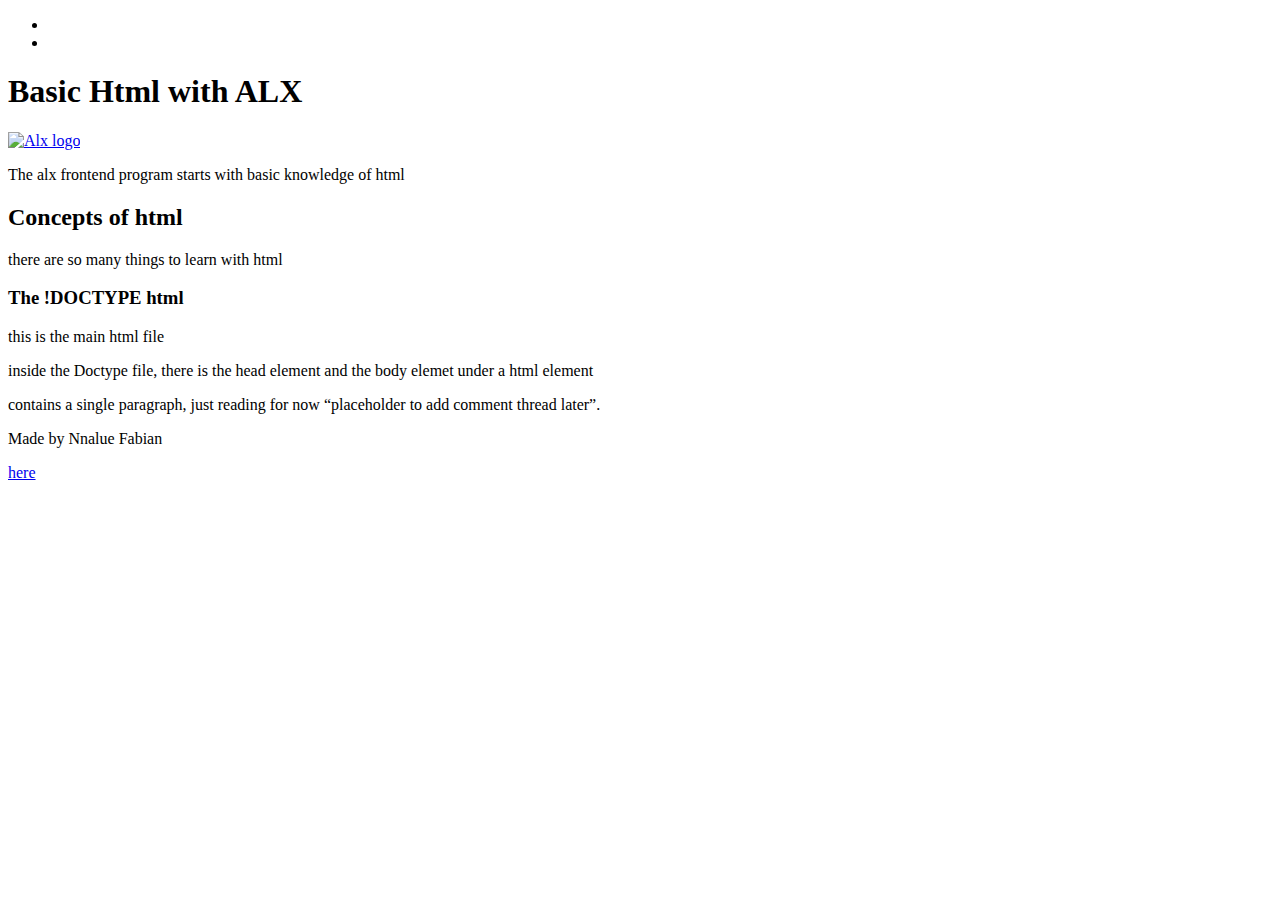
==== html_basic/index.html @ 84d6c5e4 "added the html semantics" ====
<!DOCTYPE html>
<html lang="en">

<head>
  <meta charset="UTF-8">
  <meta name="viewport" content="width=device-width, initial-scale=1.0">
  <title>Basic Html</title>
</head>

<body>
  <header>
    <ul>
      <li><a href="/html_basic/tweets.html"></a></li>
      <li><a href="/html_basic/index.html"></a></li>
    </ul>
  </header>
  <main>
    <article>
      <h1>Basic Html with ALX</h1>
      <a href="https://i.ibb.co/gTDZZT8/ALX-Logo-07.png" target="_blank"><img
          src="https://i.ibb.co/gTDZZT8/ALX-Logo-07.png" alt="Alx logo"></a>
      <p>The alx frontend program starts with basic knowledge of html</p>
      <h2>Concepts of html</h2>
      <p>there are so many things to learn with html</p>
      <h3>The !DOCTYPE html</h3>
      <p>this is the main html file</p>
      <p>inside the Doctype file, there is the head element and the body elemet under a html element</p>
    </article>
    <aside>
      contains a single paragraph, just reading for now “placeholder to add comment thread later”.
    </aside>
  </main>

  <footer>
    <p>Made by Nnalue Fabian</p>
    <a href="facebook.com" target="_blank">here</a>
  </footer>
</body>

</html>
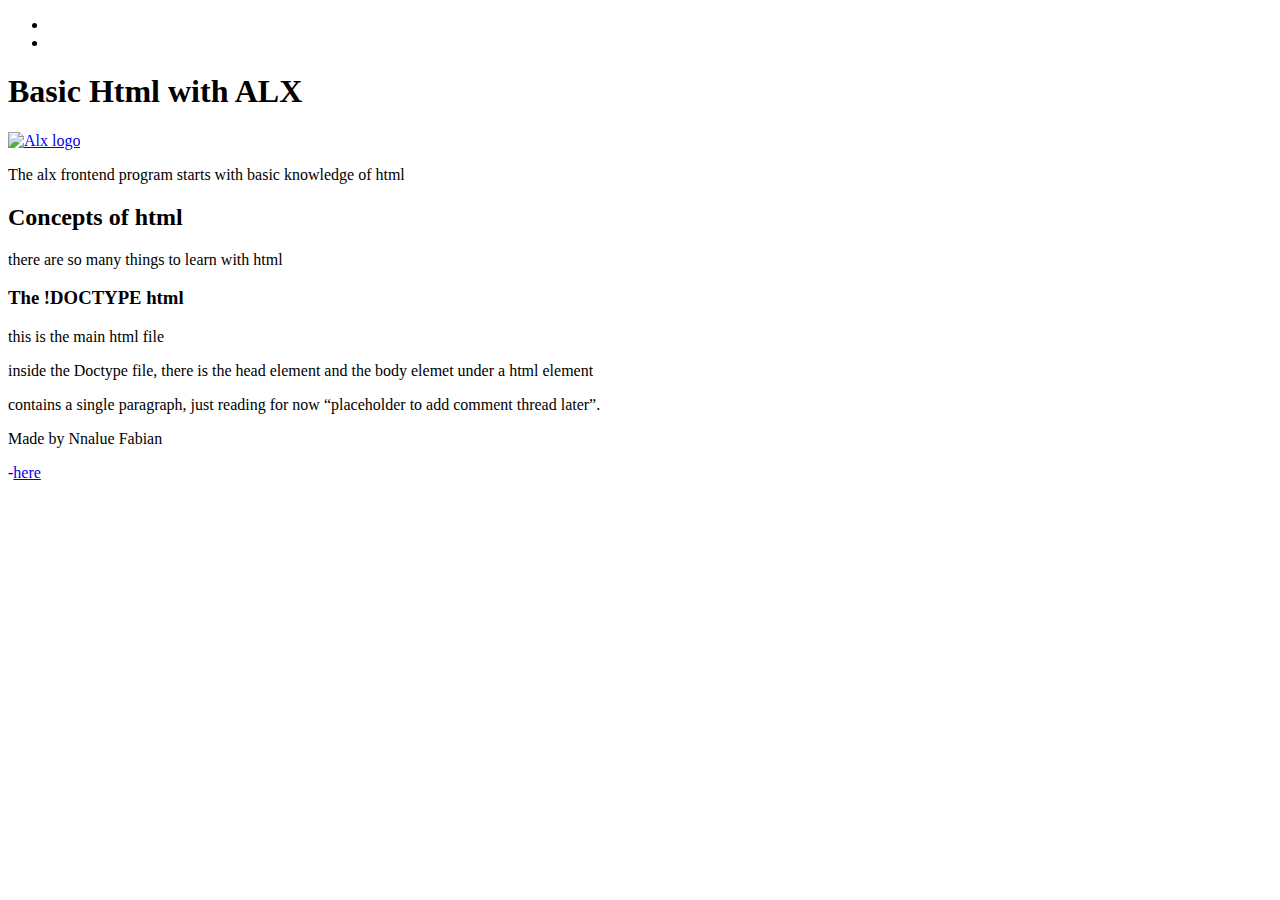
==== commit 6af0be9b: "added the html semantics" ====
--- a/html_basic/index.html
+++ b/html_basic/index.html
@@ -14,6 +14,8 @@
       <li><a href="/html_basic/index.html"></a></li>
     </ul>
   </header>
+
+
   <main>
     <article>
       <h1>Basic Html with ALX</h1>
@@ -31,10 +33,12 @@
     </aside>
   </main>
 
+
   <footer>
-    <p>Made by Nnalue Fabian</p>
-    <a href="facebook.com" target="_blank">here</a>
+    <p>Made by Nnalue Fabian</p>-<a href="<ANY LINK>" target="_blank">here</a>
   </footer>
+
+
 </body>
 
 </html>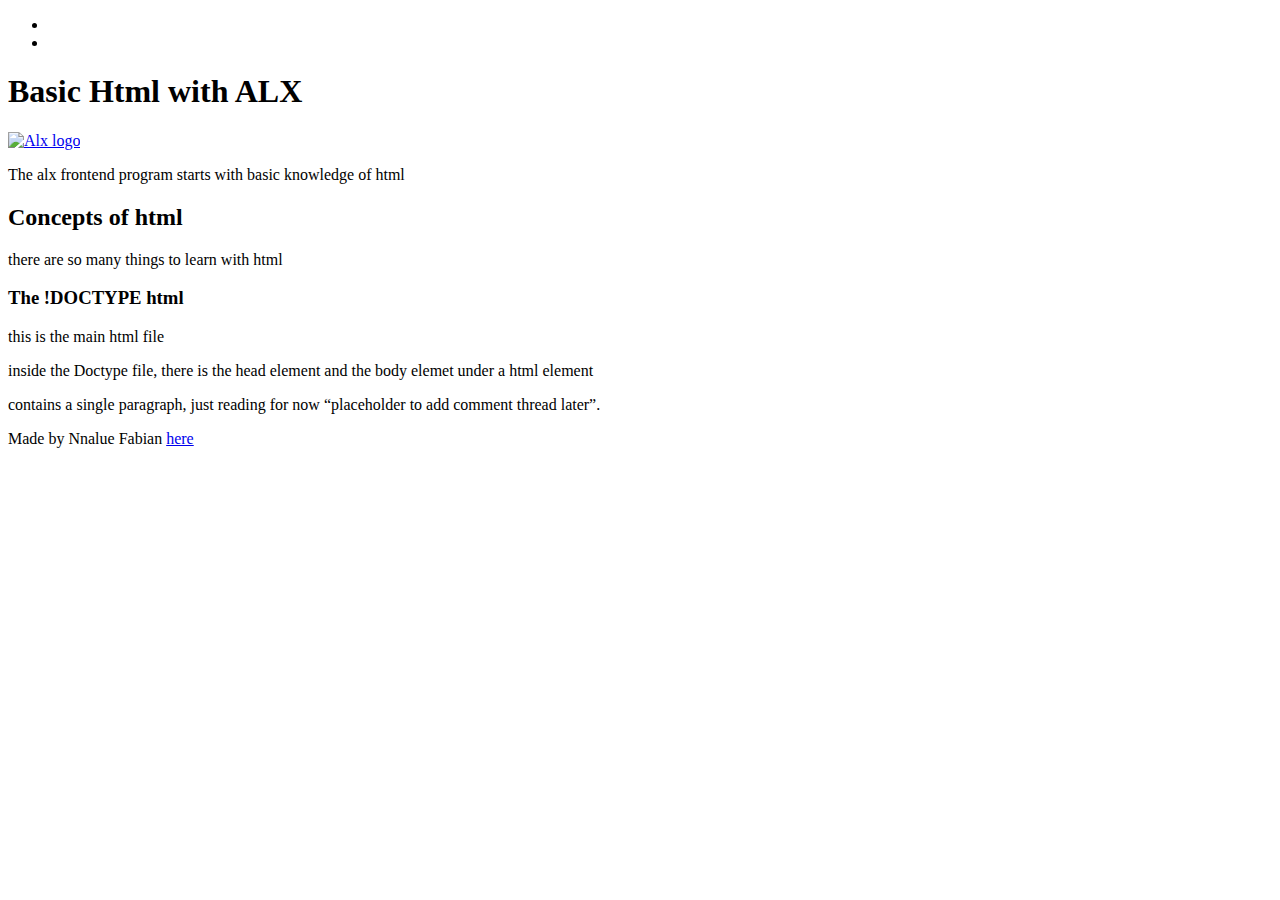
==== commit 5290e8c1: "added the html semantics" ====
--- a/html_basic/index.html
+++ b/html_basic/index.html
@@ -35,7 +35,7 @@
 
 
   <footer>
-    <p>Made by Nnalue Fabian</p>-<a href="<ANY LINK>" target="_blank">here</a>
+    <p>Made by Nnalue Fabian <a href="<ANY LINK>" target="_blank">here</a></p>
   </footer>
 
 
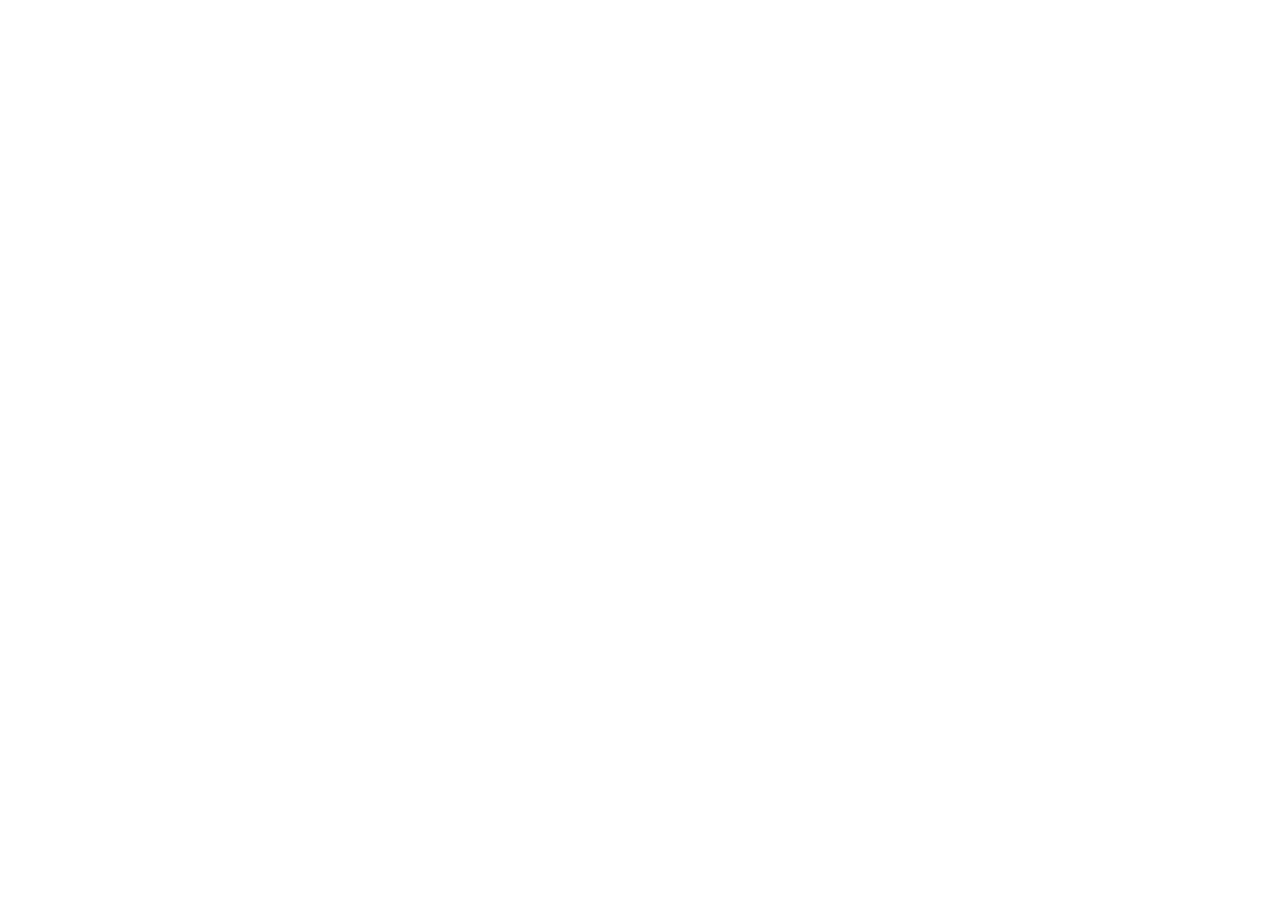
==== commit eb0e337b: "added the html semantics" ====
--- a/html_basic/index.html
+++ b/html_basic/index.html
@@ -8,7 +8,10 @@
 </head>
 
 <body>
-  <header>
+  <header></header>
+  <main></main>
+  <footer></footer>
+  <!-- <header>
     <ul>
       <li><a href="/html_basic/tweets.html"></a></li>
       <li><a href="/html_basic/index.html"></a></li>
@@ -35,8 +38,8 @@
 
 
   <footer>
-    <p>Made by Nnalue Fabian <a href="<ANY LINK>" target="_blank">here</a></p>
-  </footer>
+    <p>Made by Nnalue Fabian <a href="ANY LINK>" target="_blank">here</a></p>
+  </footer> -->
 
 
 </body>
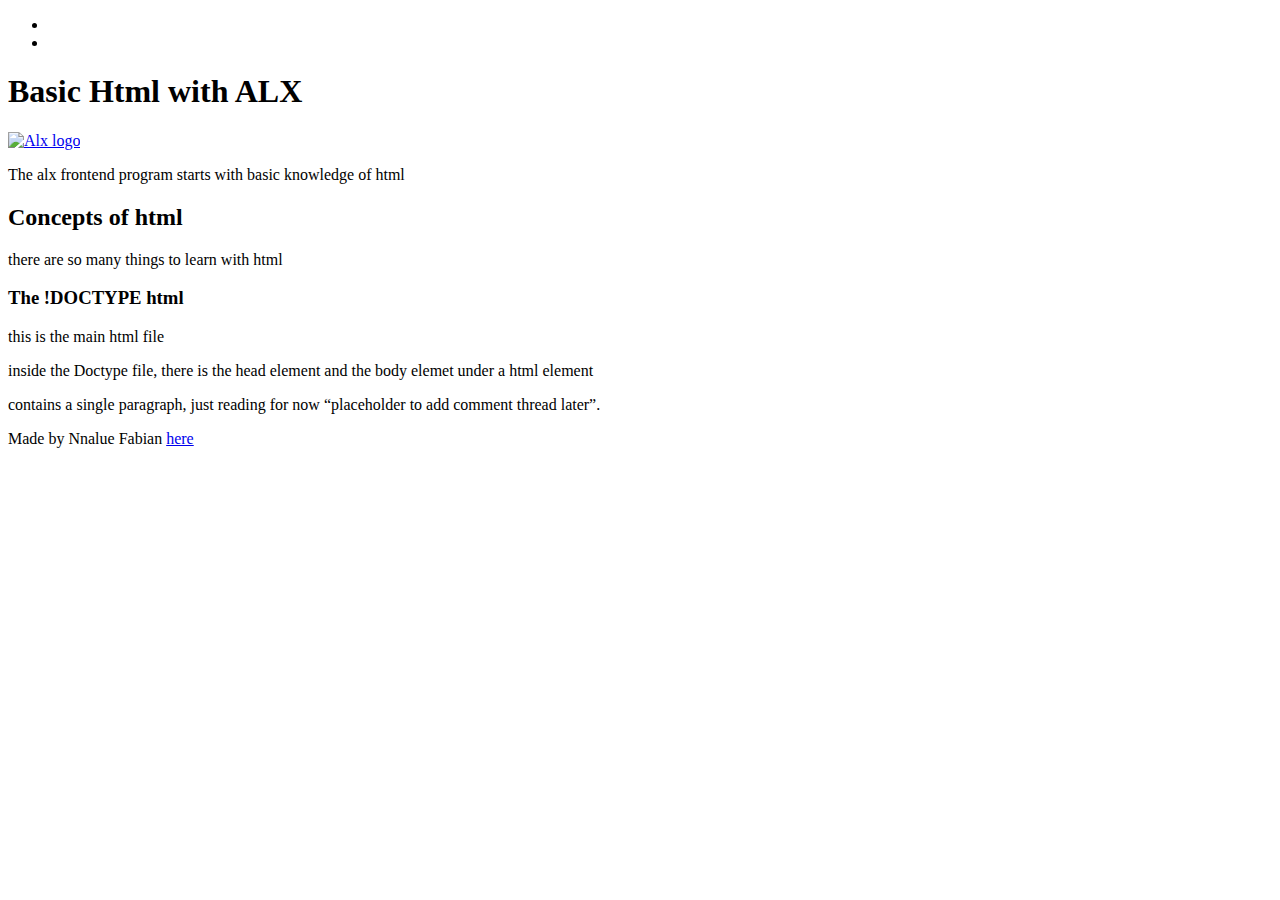
==== commit a51a0946: "added the html semantics" ====
--- a/html_basic/index.html
+++ b/html_basic/index.html
@@ -8,17 +8,12 @@
 </head>
 
 <body>
-  <header></header>
-  <main></main>
-  <footer></footer>
-  <!-- <header>
+  <header>
     <ul>
       <li><a href="/html_basic/tweets.html"></a></li>
       <li><a href="/html_basic/index.html"></a></li>
     </ul>
   </header>
-
-
   <main>
     <article>
       <h1>Basic Html with ALX</h1>
@@ -35,11 +30,9 @@
       contains a single paragraph, just reading for now “placeholder to add comment thread later”.
     </aside>
   </main>
-
-
   <footer>
-    <p>Made by Nnalue Fabian <a href="ANY LINK>" target="_blank">here</a></p>
-  </footer> -->
+    <p>Made by Nnalue Fabian <a href="sANY LINK>" target="_blank">here</a></p>
+  </footer>
 
 
 </body>
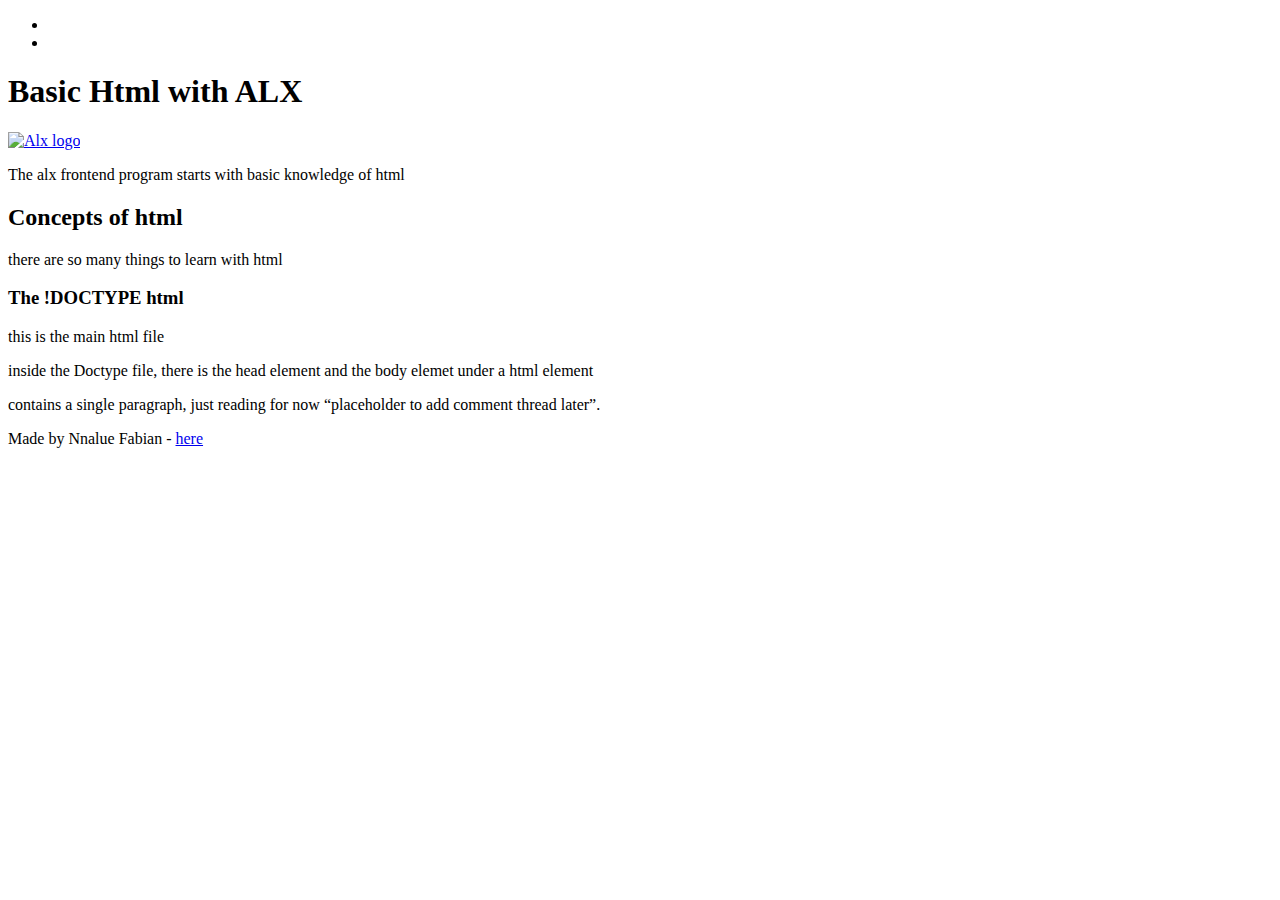
==== commit 3df005d2: "added the html semantics" ====
--- a/html_basic/index.html
+++ b/html_basic/index.html
@@ -31,7 +31,7 @@
     </aside>
   </main>
   <footer>
-    <p>Made by Nnalue Fabian <a href="sANY LINK>" target="_blank">here</a></p>
+    <p>Made by Nnalue Fabian - <a href="<ANY LINK>" target="_blank">here</a></p>
   </footer>
 
 
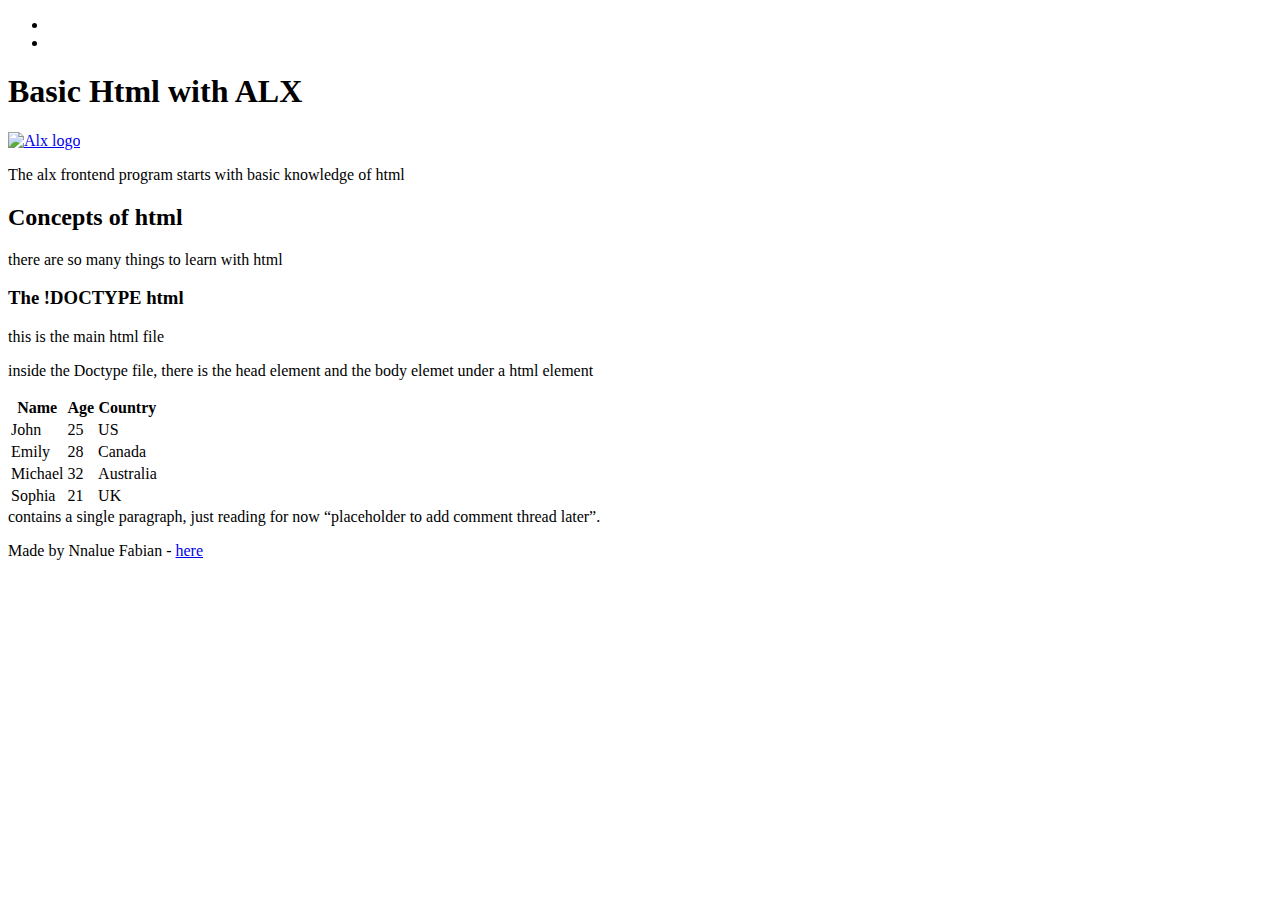
==== commit c9945e5a: "added table content to index.html" ====
--- a/html_basic/index.html
+++ b/html_basic/index.html
@@ -25,6 +25,38 @@
       <h3>The !DOCTYPE html</h3>
       <p>this is the main html file</p>
       <p>inside the Doctype file, there is the head element and the body elemet under a html element</p>
+
+      <table>
+        <thead>
+          <tr>
+            <th>Name</th>
+            <th>Age</th>
+            <th>Country</th>
+          </tr>
+        </thead>
+        <tbody>
+          <tr>
+            <td>John</td>
+            <td>25</td>
+            <td>US</td>
+          </tr>
+          <tr>
+            <td>Emily</td>
+            <td>28</td>
+            <td>Canada</td>
+          </tr>
+          <tr>
+            <td>Michael</td>
+            <td>32</td>
+            <td>Australia</td>
+          </tr>
+          <tr>
+            <td>Sophia</td>
+            <td>21</td>
+            <td>UK</td>
+          </tr>
+        </tbody>
+      </table>
     </article>
     <aside>
       contains a single paragraph, just reading for now “placeholder to add comment thread later”.
